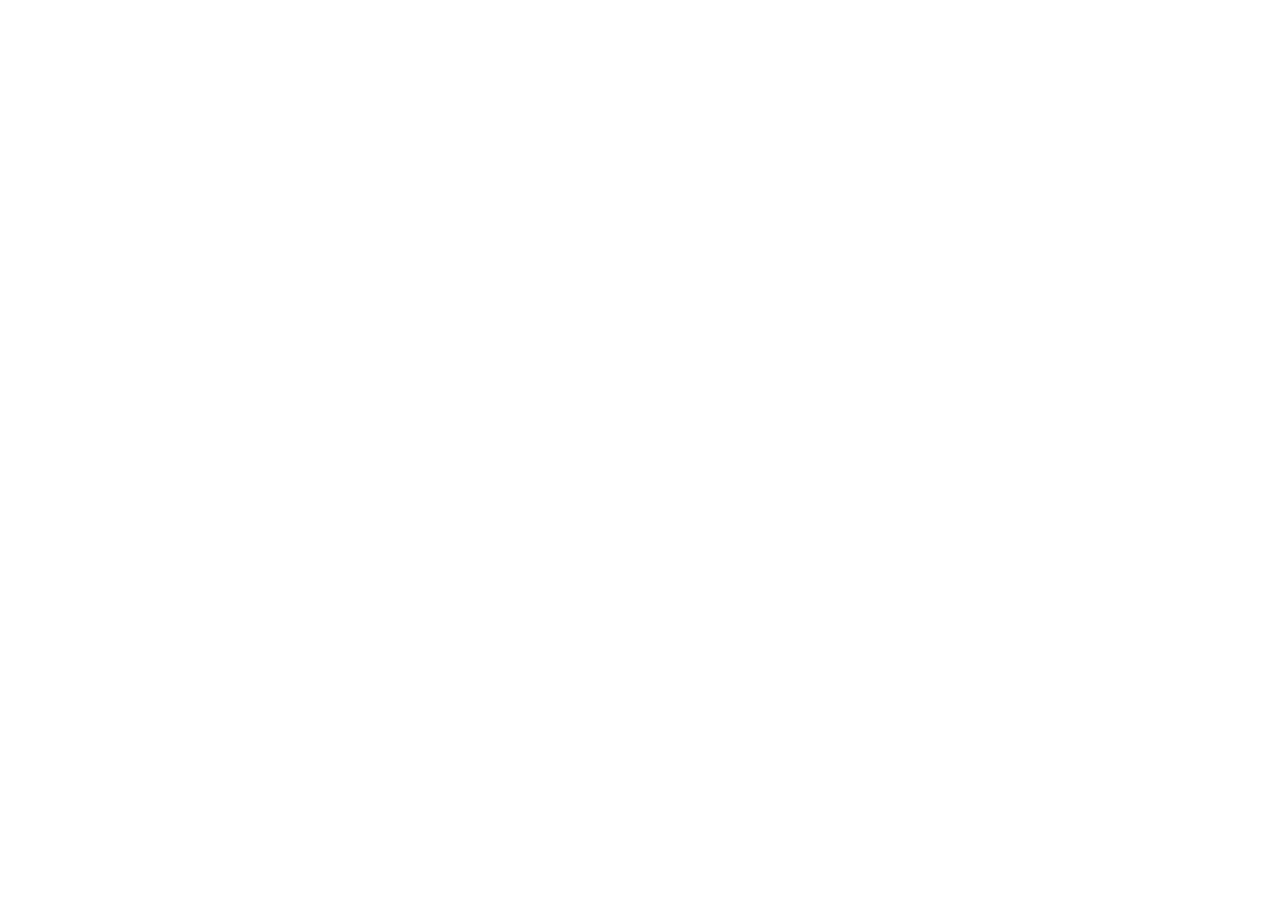
==== Dailyclasses/index.html @ f74685eb "LOGIN PAGE" ====
<!-- <07.03.26>

<!DOCTYPE html>
<html lang="en">
<head>
    <meta charset="UTF-8">
    <meta name="viewport" content="width=device-width, initial-scale=1.0">
    <title>my doc title </title>
</head>
<body>
    <h1 class ="phela"> Hello world </h1>
    <h1 class ="phela"> Hiiiiii guyssss </h1>
    <h2 class ="dusra">hiii</h2>
    <div id="container">
        <h1>hola</h1>

    </div>
    
</body>
<script src ="script.js"></script>
</html>  -->


<!--10.03.26-->

<!-- <form id="userform">
    <input type="text" id ="username" placeholder="Enter Name ">
    <input type="email" id="usermail" placeholder="Enter Email">
    <button type="submit" >Submit Data</button>


</form>
 <div id="displayArea"></div>

 <script>
    const form = document.getElementById('userform');
    const displayArea = document.getElementById('displayArea');

    form.addEventListener('submit',function(event){
        event.preventDefault();

        const name = document.getElementById('username').value;
        const email = document.getElementById('usermail').value;
        
        displayArea.innerHTML = `
            <h3>Submitted Data</h3>
            <p>Name: ${name}</p>
            <p>Email: ${email}</p>
            
        `;
    });
 </script> -->

 <!-- <Assignment1: contact form with message field>
 <form id="userform">
    <input type="text" id ="username" placeholder="Enter Name ">
    <input type="email" id="usermail" placeholder="Enter Email">
    <input type="message" id="usermessage" placeholder="Enter Message">
    <button type="submit" >Submit Data</button>
</form>
 <div id="displayArea"></div>

 <script>
    const form = document.getElementById('userform');
    const displayArea = document.getElementById('displayArea');

    form.addEventListener('submit',function(event){
        event.preventDefault();

        const name = document.getElementById('username').value;
        const email = document.getElementById('usermail').value;
        const message = document.getElementById('usermessage').value;
        
        displayArea.innerHTML = `
            
            <h3>Submitted Data</h3>
            <p>Name: ${name}</p>
            <p>Email: ${email}</p>
            <p>Message: ${message}</p>
            
            
        `;
    });
 </script> -->

 <!-- </Assignment2:>
 <To make todo list app>
    <form id="todoform">
        <input type="text" id ="todoinput" placeholder="Enter your task ">
        <button type="submit" >Add Task</button>
        <button type="button" id="clearbtn">Clear Tasks</button>
    </form>

        <script>
            const todoForm = document.getElementById('todoform');
            const todoInput = document.getElementById('todoinput');
            const clearBtn = document.getElementById('clearbtn');

            todoForm.addEventListener('submit', function(event){
                event.preventDefault();
                const task = todoInput.value.trim();
                if(task){
                    addTask(task);
                    todoInput.value = '';
                }
            });

            clearBtn.addEventListener('click', function(){
                const tasks = document.querySelectorAll('.task');
                tasks.forEach(task => task.remove());
            });

            function addTask(task){
                const taskItem = document.createElement('div');
                taskItem.classList.add('task');
                taskItem.textContent = task;
                document.body.appendChild(taskItem);
            }
        </script> -->
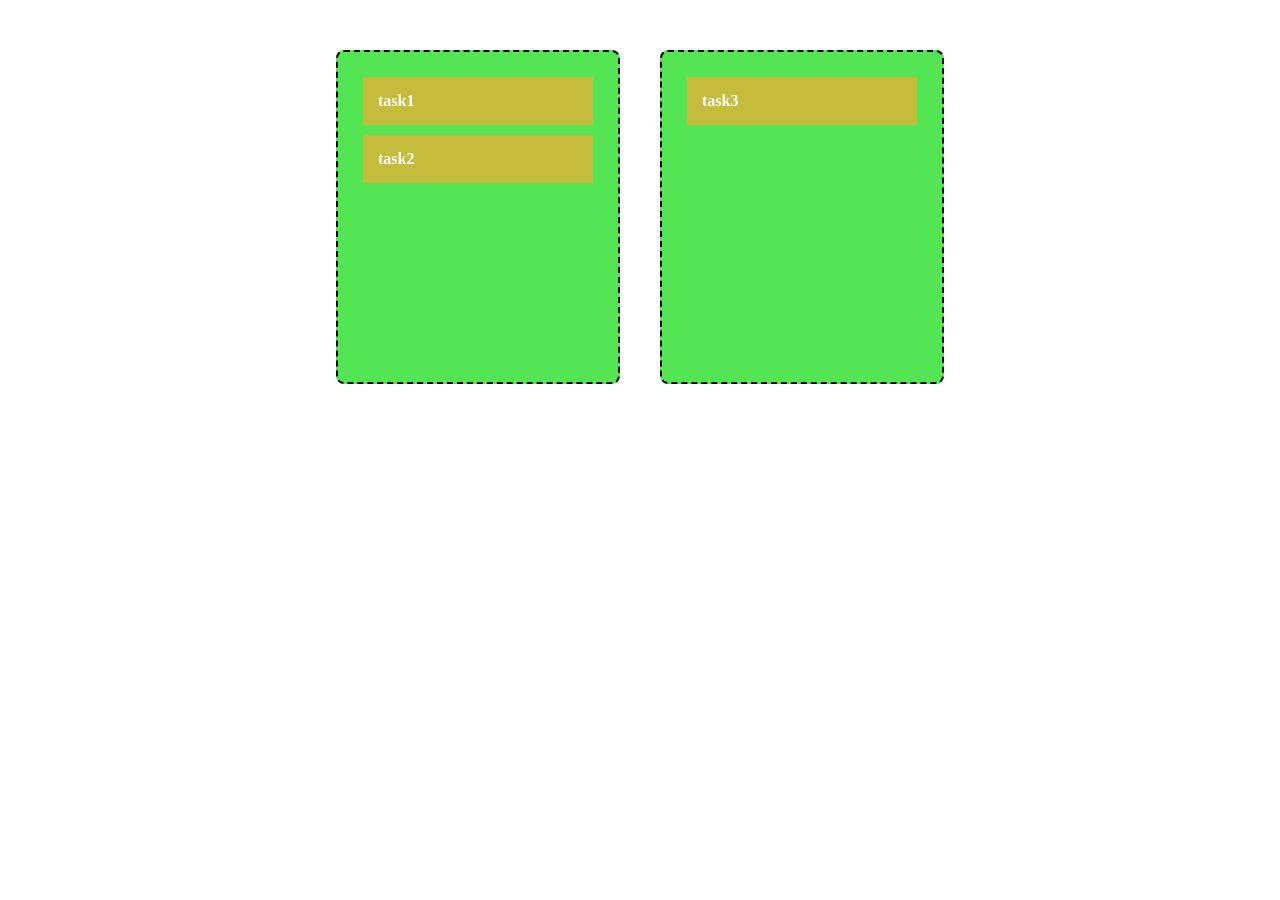
==== commit 96134465: "DRAG AND DROP" ====
--- a/Dailyclasses/index.html
+++ b/Dailyclasses/index.html
@@ -117,4 +117,24 @@
                 document.body.appendChild(taskItem);
             }
         </script> -->
+<!--28.03.26-->
+<!DOCTYPE html>
+<html lang="en">
+<head>
+    <meta charset="UTF-8">
+    <meta name="viewport" content="width=device-width, initial-scale=1.0">
+    <title>Drag drop</title>
+    <link rel="stylesheet" href="script.css">
+</head>
+<body>
+    <div class="container" id="left">
+        <div class="item" id="task-1" draggable="true">task1</div>
+        <div class="item" id="task-2" draggable="true">task2</div>
+    </div>
+    <div class="container" id="right">
+        <div class="item" id="task-3" draggable="true">task3</div>
 
+    </div>
+    <script src="script.js"></script>
+</body>
+</html>
--- a/Dailyclasses/script.css
+++ b/Dailyclasses/script.css
@@ -0,0 +1,32 @@
+
+
+body{
+    display:flex;
+    justify-content: center;
+    gap: 40px;
+    margin: 50px;
+    font-family: Cambria, Cochin, Georgia, Times, 'Times New Roman', serif;
+}
+
+.container{
+    width: 250px;
+    min-height: 300px;
+    background-color: rgb(83, 229, 83);
+    color: white;
+    padding: 15px;
+    border-radius: 8px;
+    border: 2px dashed black;
+}
+.item{
+    padding: 15px;
+    margin: 10px;
+    background-color:rgb(197, 188, 59);
+    color: white;
+    font-weight: bold;
+    border: 4px;
+    cursor: grab;
+
+}
+.item.dragging{
+    opacity: 0.5;
+}
